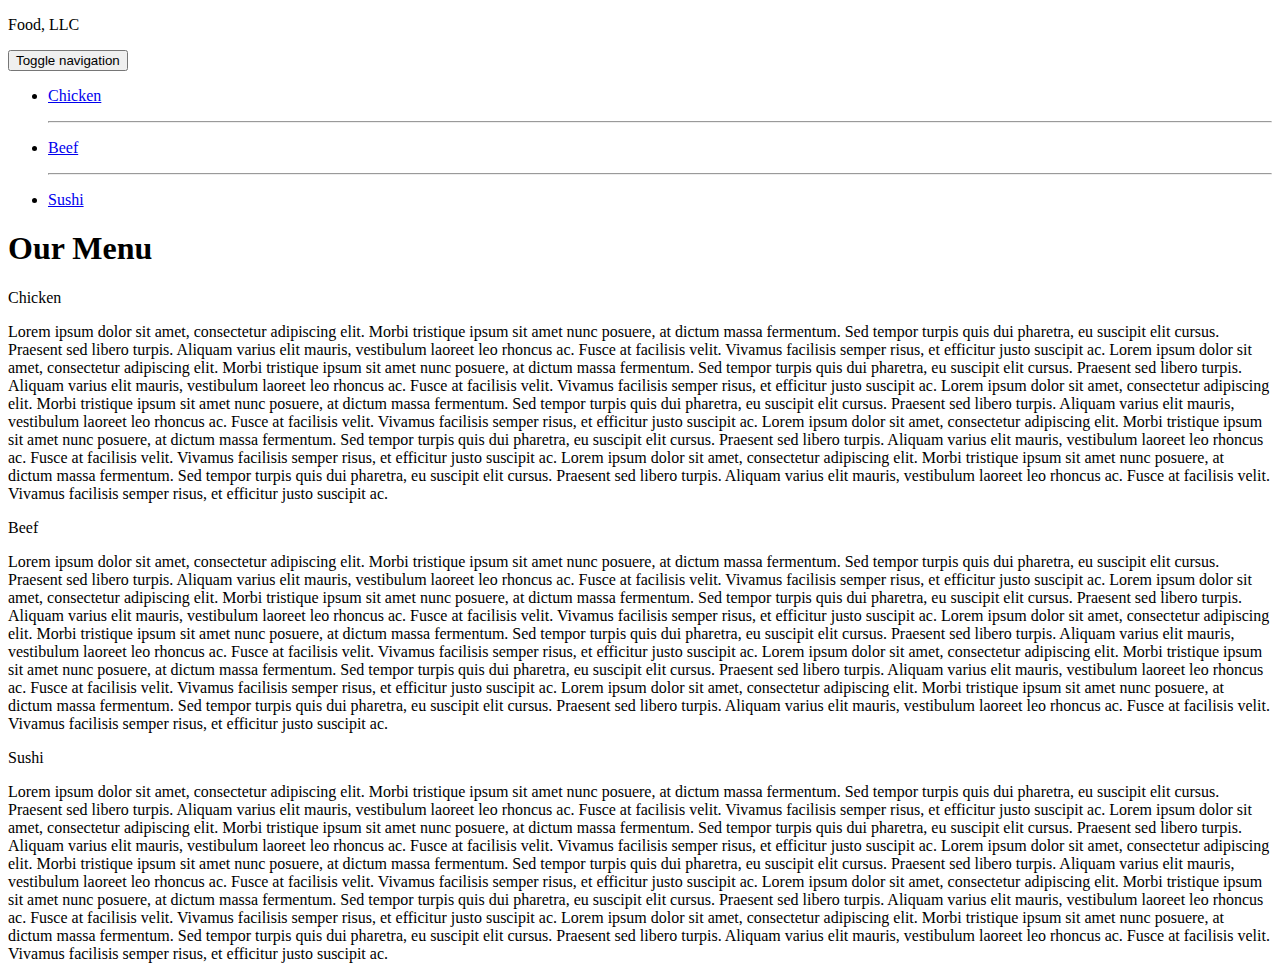
==== module3-solution/index.html @ ae38526c "page" ====
<!DOCTYPE html>
<html>
<head>
	<meta charset="utf-8">
	<meta name="viewport" content="width=device-width, initial-scale=1">
	
	<link rel="stylesheet" href="css/bootstrap.min.css">
    <link rel="stylesheet" href="css/styles.css">
	
	<title>Module 3 Solution</title>
</head>
<body>
    <header class="nav-header">
    <nav id="header-nav" class="navbar navbar-default">
      <div class="container">
        <div class="navbar-header">
          <div class="navbar-brand">
            <p class="nav-brand">Food, LLC</p>
          </div>

          <button type="button" class="navbar-toggle collapsed" data-toggle="collapse" data-target="#collapsable-nav" aria-expanded="true">
            <span class="sr-only">Toggle navigation</span>
            <span class="icon-bar"></span>
            <span class="icon-bar"></span>
            <span class="icon-bar"></span>
          </button>
        </div>
        
        <div id="collapsable-nav" class="collapse navbar-collapse">
           <ul id="nav-list" class="nav navbar-nav navbar-right visible-xs">
            <li class="text-center">
              <a href="#chicken-div"><p class="item">Chicken</p></a>
              <hr class="visible-xs">
            </li>            
            <li class="text-center beef-item">
              <a href="#beef-div"><p class="item">Beef</p></a>
              <hr class="visible-xs">
            </li>
            <li class="text-center sushi-item">
              <a href="#sushi-div"><p class="item">Sushi</p></a>
            </li>
          </ul> 
        </div>
      </div>
    </nav>
  	</header>

	<h1 class="text-center">Our Menu</h1>

	<div class="row container container-fluid">
	<div class="col-md-12 col-sm-12 col-xs-12" id="chicken-div">
		<section>
		<div id="chicken">
			Chicken
		</div>
		<p>
			Lorem ipsum dolor sit amet, consectetur adipiscing elit. Morbi tristique ipsum sit amet nunc posuere, at dictum massa fermentum. Sed tempor turpis quis dui pharetra, eu suscipit elit cursus. Praesent sed libero turpis. Aliquam varius elit mauris, vestibulum laoreet leo rhoncus ac. Fusce at facilisis velit. Vivamus facilisis semper risus, et efficitur justo suscipit ac. Lorem ipsum dolor sit amet, consectetur adipiscing elit. Morbi tristique ipsum sit amet nunc posuere, at dictum massa fermentum. Sed tempor turpis quis dui pharetra, eu suscipit elit cursus. Praesent sed libero turpis. Aliquam varius elit mauris, vestibulum laoreet leo rhoncus ac. Fusce at facilisis velit. Vivamus facilisis semper risus, et efficitur justo suscipit ac. Lorem ipsum dolor sit amet, consectetur adipiscing elit. Morbi tristique ipsum sit amet nunc posuere, at dictum massa fermentum. Sed tempor turpis quis dui pharetra, eu suscipit elit cursus. Praesent sed libero turpis. Aliquam varius elit mauris, vestibulum laoreet leo rhoncus ac. Fusce at facilisis velit. Vivamus facilisis semper risus, et efficitur justo suscipit ac. Lorem ipsum dolor sit amet, consectetur adipiscing elit. Morbi tristique ipsum sit amet nunc posuere, at dictum massa fermentum. Sed tempor turpis quis dui pharetra, eu suscipit elit cursus. Praesent sed libero turpis. Aliquam varius elit mauris, vestibulum laoreet leo rhoncus ac. Fusce at facilisis velit. Vivamus facilisis semper risus, et efficitur justo suscipit ac. Lorem ipsum dolor sit amet, consectetur adipiscing elit. Morbi tristique ipsum sit amet nunc posuere, at dictum massa fermentum. Sed tempor turpis quis dui pharetra, eu suscipit elit cursus. Praesent sed libero turpis. Aliquam varius elit mauris, vestibulum laoreet leo rhoncus ac. Fusce at facilisis velit. Vivamus facilisis semper risus, et efficitur justo suscipit ac.
		</p>
		</section>
	</div>
	<div class="col-md-12 col-sm-12 col-xs-12" id="beef-div">
		<section>
		<div id="beef">
			Beef
		</div>
		<p>
			Lorem ipsum dolor sit amet, consectetur adipiscing elit. Morbi tristique ipsum sit amet nunc posuere, at dictum massa fermentum. Sed tempor turpis quis dui pharetra, eu suscipit elit cursus. Praesent sed libero turpis. Aliquam varius elit mauris, vestibulum laoreet leo rhoncus ac. Fusce at facilisis velit. Vivamus facilisis semper risus, et efficitur justo suscipit ac. Lorem ipsum dolor sit amet, consectetur adipiscing elit. Morbi tristique ipsum sit amet nunc posuere, at dictum massa fermentum. Sed tempor turpis quis dui pharetra, eu suscipit elit cursus. Praesent sed libero turpis. Aliquam varius elit mauris, vestibulum laoreet leo rhoncus ac. Fusce at facilisis velit. Vivamus facilisis semper risus, et efficitur justo suscipit ac. Lorem ipsum dolor sit amet, consectetur adipiscing elit. Morbi tristique ipsum sit amet nunc posuere, at dictum massa fermentum. Sed tempor turpis quis dui pharetra, eu suscipit elit cursus. Praesent sed libero turpis. Aliquam varius elit mauris, vestibulum laoreet leo rhoncus ac. Fusce at facilisis velit. Vivamus facilisis semper risus, et efficitur justo suscipit ac. Lorem ipsum dolor sit amet, consectetur adipiscing elit. Morbi tristique ipsum sit amet nunc posuere, at dictum massa fermentum. Sed tempor turpis quis dui pharetra, eu suscipit elit cursus. Praesent sed libero turpis. Aliquam varius elit mauris, vestibulum laoreet leo rhoncus ac. Fusce at facilisis velit. Vivamus facilisis semper risus, et efficitur justo suscipit ac. Lorem ipsum dolor sit amet, consectetur adipiscing elit. Morbi tristique ipsum sit amet nunc posuere, at dictum massa fermentum. Sed tempor turpis quis dui pharetra, eu suscipit elit cursus. Praesent sed libero turpis. Aliquam varius elit mauris, vestibulum laoreet leo rhoncus ac. Fusce at facilisis velit. Vivamus facilisis semper risus, et efficitur justo suscipit ac.
		</p>
		</section>
	</div>
	<div class="col-md-12 col-sm-12 col-xs-12" id="sushi-div">
		<section>
		<div id="sushi">
			Sushi
		</div>
		<p>
			Lorem ipsum dolor sit amet, consectetur adipiscing elit. Morbi tristique ipsum sit amet nunc posuere, at dictum massa fermentum. Sed tempor turpis quis dui pharetra, eu suscipit elit cursus. Praesent sed libero turpis. Aliquam varius elit mauris, vestibulum laoreet leo rhoncus ac. Fusce at facilisis velit. Vivamus facilisis semper risus, et efficitur justo suscipit ac. Lorem ipsum dolor sit amet, consectetur adipiscing elit. Morbi tristique ipsum sit amet nunc posuere, at dictum massa fermentum. Sed tempor turpis quis dui pharetra, eu suscipit elit cursus. Praesent sed libero turpis. Aliquam varius elit mauris, vestibulum laoreet leo rhoncus ac. Fusce at facilisis velit. Vivamus facilisis semper risus, et efficitur justo suscipit ac. Lorem ipsum dolor sit amet, consectetur adipiscing elit. Morbi tristique ipsum sit amet nunc posuere, at dictum massa fermentum. Sed tempor turpis quis dui pharetra, eu suscipit elit cursus. Praesent sed libero turpis. Aliquam varius elit mauris, vestibulum laoreet leo rhoncus ac. Fusce at facilisis velit. Vivamus facilisis semper risus, et efficitur justo suscipit ac. Lorem ipsum dolor sit amet, consectetur adipiscing elit. Morbi tristique ipsum sit amet nunc posuere, at dictum massa fermentum. Sed tempor turpis quis dui pharetra, eu suscipit elit cursus. Praesent sed libero turpis. Aliquam varius elit mauris, vestibulum laoreet leo rhoncus ac. Fusce at facilisis velit. Vivamus facilisis semper risus, et efficitur justo suscipit ac. Lorem ipsum dolor sit amet, consectetur adipiscing elit. Morbi tristique ipsum sit amet nunc posuere, at dictum massa fermentum. Sed tempor turpis quis dui pharetra, eu suscipit elit cursus. Praesent sed libero turpis. Aliquam varius elit mauris, vestibulum laoreet leo rhoncus ac. Fusce at facilisis velit. Vivamus facilisis semper risus, et efficitur justo suscipit ac.
		</p>
		</section>
	</div>
	</div>

	<script src="js/jquery-2.1.4.min.js"></script>
	<script src="js/bootstrap.min.js"></script>
  	<script src="js/script.js"></script>
</body>
</html>
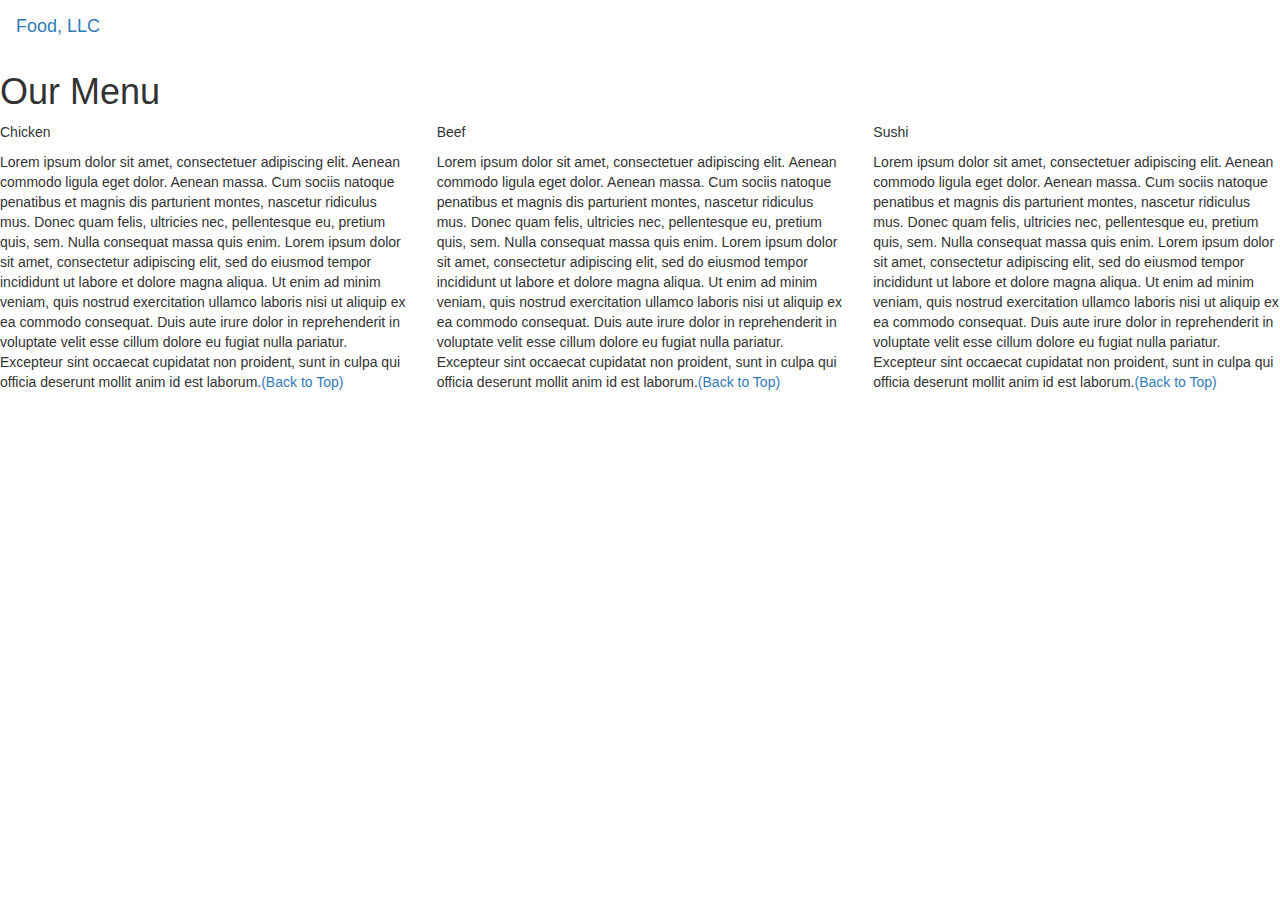
==== commit 061bce66: "Update index.html" ====
--- a/module3-solution/index.html
+++ b/module3-solution/index.html
@@ -1,87 +1,77 @@
 <!DOCTYPE html>
 <html>
 <head>
-	<meta charset="utf-8">
-	<meta name="viewport" content="width=device-width, initial-scale=1">
-	
-	<link rel="stylesheet" href="css/bootstrap.min.css">
-    <link rel="stylesheet" href="css/styles.css">
-	
-	<title>Module 3 Solution</title>
+
+<title>Module 3</title>
+
+  <meta name="viewport" content="width=device-width, initial-scale=1">
+  <link rel="stylesheet" href="https://maxcdn.bootstrapcdn.com/bootstrap/3.3.7/css/bootstrap.min.css">
+  <script src="https://ajax.googleapis.com/ajax/libs/jquery/3.3.1/jquery.min.js"></script>
+  <script src="https://maxcdn.bootstrapcdn.com/bootstrap/3.3.7/js/bootstrap.min.js"></script>
+
 </head>
+
+<meta name="viewport" content="width=device-width, initial-scale=1">
+<link rel="stylesheet" type="text/css" href="style.css">
+
+
+
 <body>
-    <header class="nav-header">
-    <nav id="header-nav" class="navbar navbar-default">
-      <div class="container">
-        <div class="navbar-header">
-          <div class="navbar-brand">
-            <p class="nav-brand">Food, LLC</p>
-          </div>
 
-          <button type="button" class="navbar-toggle collapsed" data-toggle="collapse" data-target="#collapsable-nav" aria-expanded="true">
-            <span class="sr-only">Toggle navigation</span>
-            <span class="icon-bar"></span>
-            <span class="icon-bar"></span>
-            <span class="icon-bar"></span>
-          </button>
-        </div>
-        
-        <div id="collapsable-nav" class="collapse navbar-collapse">
-           <ul id="nav-list" class="nav navbar-nav navbar-right visible-xs">
-            <li class="text-center">
-              <a href="#chicken-div"><p class="item">Chicken</p></a>
-              <hr class="visible-xs">
-            </li>            
-            <li class="text-center beef-item">
-              <a href="#beef-div"><p class="item">Beef</p></a>
-              <hr class="visible-xs">
-            </li>
-            <li class="text-center sushi-item">
-              <a href="#sushi-div"><p class="item">Sushi</p></a>
-            </li>
-          </ul> 
-        </div>
-      </div>
-    </nav>
-  	</header>
 
-	<h1 class="text-center">Our Menu</h1>
+<nav class="navbar" id="top">
+  <div class="container-fluid">
 
-	<div class="row container container-fluid">
-	<div class="col-md-12 col-sm-12 col-xs-12" id="chicken-div">
-		<section>
-		<div id="chicken">
-			Chicken
-		</div>
-		<p>
-			Lorem ipsum dolor sit amet, consectetur adipiscing elit. Morbi tristique ipsum sit amet nunc posuere, at dictum massa fermentum. Sed tempor turpis quis dui pharetra, eu suscipit elit cursus. Praesent sed libero turpis. Aliquam varius elit mauris, vestibulum laoreet leo rhoncus ac. Fusce at facilisis velit. Vivamus facilisis semper risus, et efficitur justo suscipit ac. Lorem ipsum dolor sit amet, consectetur adipiscing elit. Morbi tristique ipsum sit amet nunc posuere, at dictum massa fermentum. Sed tempor turpis quis dui pharetra, eu suscipit elit cursus. Praesent sed libero turpis. Aliquam varius elit mauris, vestibulum laoreet leo rhoncus ac. Fusce at facilisis velit. Vivamus facilisis semper risus, et efficitur justo suscipit ac. Lorem ipsum dolor sit amet, consectetur adipiscing elit. Morbi tristique ipsum sit amet nunc posuere, at dictum massa fermentum. Sed tempor turpis quis dui pharetra, eu suscipit elit cursus. Praesent sed libero turpis. Aliquam varius elit mauris, vestibulum laoreet leo rhoncus ac. Fusce at facilisis velit. Vivamus facilisis semper risus, et efficitur justo suscipit ac. Lorem ipsum dolor sit amet, consectetur adipiscing elit. Morbi tristique ipsum sit amet nunc posuere, at dictum massa fermentum. Sed tempor turpis quis dui pharetra, eu suscipit elit cursus. Praesent sed libero turpis. Aliquam varius elit mauris, vestibulum laoreet leo rhoncus ac. Fusce at facilisis velit. Vivamus facilisis semper risus, et efficitur justo suscipit ac. Lorem ipsum dolor sit amet, consectetur adipiscing elit. Morbi tristique ipsum sit amet nunc posuere, at dictum massa fermentum. Sed tempor turpis quis dui pharetra, eu suscipit elit cursus. Praesent sed libero turpis. Aliquam varius elit mauris, vestibulum laoreet leo rhoncus ac. Fusce at facilisis velit. Vivamus facilisis semper risus, et efficitur justo suscipit ac.
-		</p>
-		</section>
-	</div>
-	<div class="col-md-12 col-sm-12 col-xs-12" id="beef-div">
-		<section>
-		<div id="beef">
-			Beef
-		</div>
-		<p>
-			Lorem ipsum dolor sit amet, consectetur adipiscing elit. Morbi tristique ipsum sit amet nunc posuere, at dictum massa fermentum. Sed tempor turpis quis dui pharetra, eu suscipit elit cursus. Praesent sed libero turpis. Aliquam varius elit mauris, vestibulum laoreet leo rhoncus ac. Fusce at facilisis velit. Vivamus facilisis semper risus, et efficitur justo suscipit ac. Lorem ipsum dolor sit amet, consectetur adipiscing elit. Morbi tristique ipsum sit amet nunc posuere, at dictum massa fermentum. Sed tempor turpis quis dui pharetra, eu suscipit elit cursus. Praesent sed libero turpis. Aliquam varius elit mauris, vestibulum laoreet leo rhoncus ac. Fusce at facilisis velit. Vivamus facilisis semper risus, et efficitur justo suscipit ac. Lorem ipsum dolor sit amet, consectetur adipiscing elit. Morbi tristique ipsum sit amet nunc posuere, at dictum massa fermentum. Sed tempor turpis quis dui pharetra, eu suscipit elit cursus. Praesent sed libero turpis. Aliquam varius elit mauris, vestibulum laoreet leo rhoncus ac. Fusce at facilisis velit. Vivamus facilisis semper risus, et efficitur justo suscipit ac. Lorem ipsum dolor sit amet, consectetur adipiscing elit. Morbi tristique ipsum sit amet nunc posuere, at dictum massa fermentum. Sed tempor turpis quis dui pharetra, eu suscipit elit cursus. Praesent sed libero turpis. Aliquam varius elit mauris, vestibulum laoreet leo rhoncus ac. Fusce at facilisis velit. Vivamus facilisis semper risus, et efficitur justo suscipit ac. Lorem ipsum dolor sit amet, consectetur adipiscing elit. Morbi tristique ipsum sit amet nunc posuere, at dictum massa fermentum. Sed tempor turpis quis dui pharetra, eu suscipit elit cursus. Praesent sed libero turpis. Aliquam varius elit mauris, vestibulum laoreet leo rhoncus ac. Fusce at facilisis velit. Vivamus facilisis semper risus, et efficitur justo suscipit ac.
-		</p>
-		</section>
-	</div>
-	<div class="col-md-12 col-sm-12 col-xs-12" id="sushi-div">
-		<section>
-		<div id="sushi">
-			Sushi
-		</div>
-		<p>
-			Lorem ipsum dolor sit amet, consectetur adipiscing elit. Morbi tristique ipsum sit amet nunc posuere, at dictum massa fermentum. Sed tempor turpis quis dui pharetra, eu suscipit elit cursus. Praesent sed libero turpis. Aliquam varius elit mauris, vestibulum laoreet leo rhoncus ac. Fusce at facilisis velit. Vivamus facilisis semper risus, et efficitur justo suscipit ac. Lorem ipsum dolor sit amet, consectetur adipiscing elit. Morbi tristique ipsum sit amet nunc posuere, at dictum massa fermentum. Sed tempor turpis quis dui pharetra, eu suscipit elit cursus. Praesent sed libero turpis. Aliquam varius elit mauris, vestibulum laoreet leo rhoncus ac. Fusce at facilisis velit. Vivamus facilisis semper risus, et efficitur justo suscipit ac. Lorem ipsum dolor sit amet, consectetur adipiscing elit. Morbi tristique ipsum sit amet nunc posuere, at dictum massa fermentum. Sed tempor turpis quis dui pharetra, eu suscipit elit cursus. Praesent sed libero turpis. Aliquam varius elit mauris, vestibulum laoreet leo rhoncus ac. Fusce at facilisis velit. Vivamus facilisis semper risus, et efficitur justo suscipit ac. Lorem ipsum dolor sit amet, consectetur adipiscing elit. Morbi tristique ipsum sit amet nunc posuere, at dictum massa fermentum. Sed tempor turpis quis dui pharetra, eu suscipit elit cursus. Praesent sed libero turpis. Aliquam varius elit mauris, vestibulum laoreet leo rhoncus ac. Fusce at facilisis velit. Vivamus facilisis semper risus, et efficitur justo suscipit ac. Lorem ipsum dolor sit amet, consectetur adipiscing elit. Morbi tristique ipsum sit amet nunc posuere, at dictum massa fermentum. Sed tempor turpis quis dui pharetra, eu suscipit elit cursus. Praesent sed libero turpis. Aliquam varius elit mauris, vestibulum laoreet leo rhoncus ac. Fusce at facilisis velit. Vivamus facilisis semper risus, et efficitur justo suscipit ac.
-		</p>
-		</section>
-	</div>
-	</div>
+    <div class="navbar-header">
+      <button type="button" class="navbar-toggle" data-toggle="collapse" data-target="#myNavbar">
+        <span class="icon-bar"></span>
+        <span class="icon-bar"></span>
+        <span class="icon-bar"></span> 
+      </button>
+      <a class="navbar-brand" href="#">Food, LLC</a>
+    </div>
 
-	<script src="js/jquery-2.1.4.min.js"></script>
-	<script src="js/bootstrap.min.js"></script>
-  	<script src="js/script.js"></script>
+    <div class="collapse" id="myNavbar">
+      <ul class="nav navbar-nav visible-xs">
+        <li><a class="menu-item" href="#">Chicken</a></li>
+        <li><a class="menu-item" href="#">Beef</a></li> 
+        <li><a class="menu-item" href="#">Sushi</a></li> 
+      </ul>
+    </div>
+
+  </div>
+</nav>
+
+<h1 class="main-title">Our Menu</h1>
+
+
+
+<div class="row">
+
+  <div class="col-lg-4 col-md-6 col-sm-12">
+    <div class="content-box">
+      <p class="item-name">Chicken</p>
+      <p>Lorem ipsum dolor sit amet, consectetuer adipiscing elit. Aenean commodo ligula eget dolor. Aenean massa. Cum sociis natoque penatibus et magnis dis parturient montes, nascetur ridiculus mus. Donec quam felis, ultricies nec, pellentesque eu, pretium quis, sem. Nulla consequat massa quis enim. Lorem ipsum dolor sit amet, consectetur adipiscing elit, sed do eiusmod tempor incididunt ut labore et dolore magna aliqua. Ut enim ad minim veniam, quis nostrud exercitation ullamco laboris nisi ut aliquip ex ea commodo consequat. Duis aute irure dolor in reprehenderit in voluptate velit esse cillum dolore eu fugiat nulla pariatur. Excepteur sint occaecat cupidatat non proident, sunt in culpa qui officia deserunt mollit anim id est laborum.<a href="#top">(Back to Top)</a></p>
+    </div>
+  </div>
+
+  <div class="col-lg-4 col-md-6 col-sm-12">
+    <div class="content-box">
+      <p class="item-name">Beef</p>
+      <p>Lorem ipsum dolor sit amet, consectetuer adipiscing elit. Aenean commodo ligula eget dolor. Aenean massa. Cum sociis natoque penatibus et magnis dis parturient montes, nascetur ridiculus mus. Donec quam felis, ultricies nec, pellentesque eu, pretium quis, sem. Nulla consequat massa quis enim. Lorem ipsum dolor sit amet, consectetur adipiscing elit, sed do eiusmod tempor incididunt ut labore et dolore magna aliqua. Ut enim ad minim veniam, quis nostrud exercitation ullamco laboris nisi ut aliquip ex ea commodo consequat. Duis aute irure dolor in reprehenderit in voluptate velit esse cillum dolore eu fugiat nulla pariatur. Excepteur sint occaecat cupidatat non proident, sunt in culpa qui officia deserunt mollit anim id est laborum.<a href="#top">(Back to Top)</a></p>
+    </div>
+  </div>
+
+
+  <div class="col-lg-4 col-md-12 col-sm-12">
+    <div class="content-box">
+      <p class="item-name">Sushi</p>
+      <p>Lorem ipsum dolor sit amet, consectetuer adipiscing elit. Aenean commodo ligula eget dolor. Aenean massa. Cum sociis natoque penatibus et magnis dis parturient montes, nascetur ridiculus mus. Donec quam felis, ultricies nec, pellentesque eu, pretium quis, sem. Nulla consequat massa quis enim. Lorem ipsum dolor sit amet, consectetur adipiscing elit, sed do eiusmod tempor incididunt ut labore et dolore magna aliqua. Ut enim ad minim veniam, quis nostrud exercitation ullamco laboris nisi ut aliquip ex ea commodo consequat. Duis aute irure dolor in reprehenderit in voluptate velit esse cillum dolore eu fugiat nulla pariatur. Excepteur sint occaecat cupidatat non proident, sunt in culpa qui officia deserunt mollit anim id est laborum.<a href="#top">(Back to Top)</a></p>
+    </div>
+  </div>
+
+</div>
+
+
 </body>
-</html>+</html>
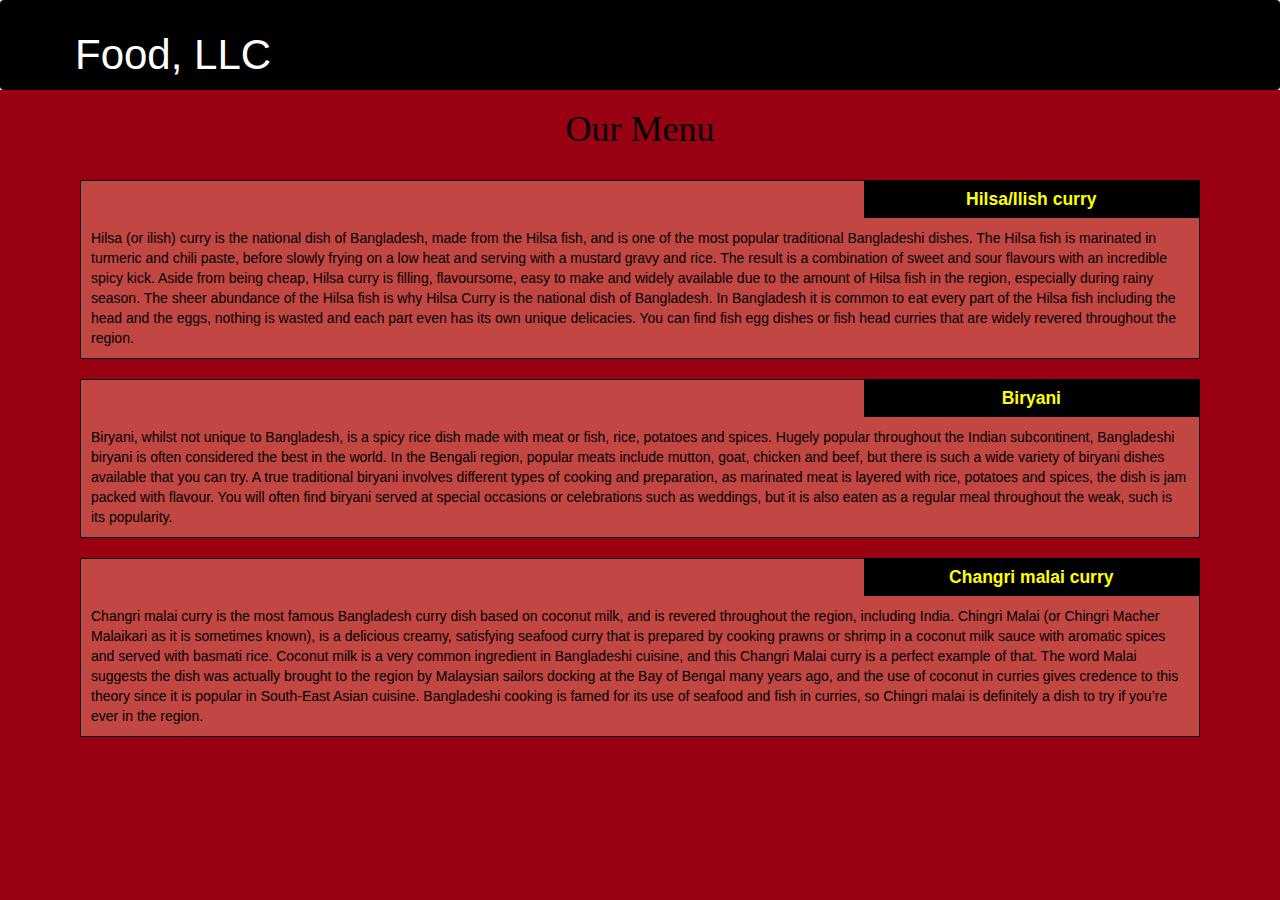
==== commit 45367dd6: "solution" ====
--- a/module3-solution/index.html
+++ b/module3-solution/index.html
@@ -1,77 +1,107 @@
 <!DOCTYPE html>
 <html>
 <head>
+	<meta charset="utf-8">
+	<meta name="viewport" content="width=device-width, initial-scale=1">
+	
+	<link rel="stylesheet" href="css/bootstrap.min.css">
+    <link rel="stylesheet" href="css/styles.css">
+	
+	<title>Module 3 Solution</title>
+</head>
+<body>
+    <header class="nav-header">
+    <nav id="header-nav" class="navbar navbar-default">
+      <div class="container">
+        <div class="navbar-header">
+          <div class="navbar-brand">
+            <p class="nav-brand">Food, LLC</p>
+          </div>
 
-<title>Module 3</title>
+          <button type="button" class="navbar-toggle collapsed" data-toggle="collapse" data-target="#collapsable-nav" aria-expanded="true">
+            <span class="sr-only">Toggle navigation</span>
+            <span class="icon-bar"></span>
+            <span class="icon-bar"></span>
+            <span class="icon-bar"></span>
+          </button>
+        </div>
+        
+        <div id="collapsable-nav" class="collapse navbar-collapse">
+           <ul id="nav-list" class="nav navbar-nav navbar-right visible-xs">
+            <li class="text-center">
+              <a href="#hilsha-div"><p class="item">Hilsa/Ilish curry</p></a>
+              <hr class="visible-xs">
+            </li>            
+            <li class="text-center biryani-item">
+              <a href="#biryani-div"><p class="item">Biryani</p></a>
+              <hr class="visible-xs">
+            </li>
+            <li class="text-center chingri-item">
+              <a href="#chingri-div"><p class="item">Changri malai curry</p></a>
+            </li>
+          </ul> 
+        </div>
+      </div>
+    </nav>
+  	</header>
 
-  <meta name="viewport" content="width=device-width, initial-scale=1">
-  <link rel="stylesheet" href="https://maxcdn.bootstrapcdn.com/bootstrap/3.3.7/css/bootstrap.min.css">
-  <script src="https://ajax.googleapis.com/ajax/libs/jquery/3.3.1/jquery.min.js"></script>
-  <script src="https://maxcdn.bootstrapcdn.com/bootstrap/3.3.7/js/bootstrap.min.js"></script>
+	<h1 class="text-center">Our Menu</h1>
 
-</head>
+	<div class="row container container-fluid">
+	<div class="col-md-12 col-sm-12 col-xs-12" id="hilsha-div">
+		<section>
+		<div id="hilsha">
+			Hilsa/Ilish curry
+		</div>
+		<p>
+			Hilsa (or ilish) curry is the national dish of Bangladesh, made from the Hilsa fish, and is one of the most popular traditional Bangladeshi dishes.
 
-<meta name="viewport" content="width=device-width, initial-scale=1">
-<link rel="stylesheet" type="text/css" href="style.css">
+			The Hilsa fish is marinated in turmeric and chili paste, before slowly frying on a low heat and serving with a mustard gravy and rice. The result is a combination of sweet and sour flavours with an incredible spicy kick.
 
+			Aside from being cheap, Hilsa curry is filling, flavoursome, easy to make and widely available due to the amount of Hilsa fish in the region, especially during rainy season. The sheer abundance of the Hilsa fish is why Hilsa Curry is the national dish of Bangladesh.
 
+			In Bangladesh it is common to eat every part of the Hilsa fish including the head and the eggs, nothing is wasted and each part even has its own unique delicacies. You can find fish egg dishes or fish head curries that are widely revered throughout the region.
+		</p>
+		</section>
+	</div>
+	<div class="col-md-12 col-sm-12 col-xs-12" id="biryani-div">
+		<section>
+		<div id="biryani">
+			Biryani
+		</div>
+		<p>
+			Biryani, whilst not unique to Bangladesh, is a spicy rice dish made with meat or fish, rice, potatoes and spices.
 
-<body>
+			Hugely popular throughout the Indian subcontinent, Bangladeshi biryani is often considered the best in the world.
 
+			In the Bengali region, popular meats include mutton, goat, chicken and beef, but there is such a wide variety of biryani dishes available that you can try.
 
-<nav class="navbar" id="top">
-  <div class="container-fluid">
+			A true traditional biryani involves different types of cooking and preparation, as marinated meat is layered with rice, potatoes and spices, the dish is jam packed with flavour.
 
-    <div class="navbar-header">
-      <button type="button" class="navbar-toggle" data-toggle="collapse" data-target="#myNavbar">
-        <span class="icon-bar"></span>
-        <span class="icon-bar"></span>
-        <span class="icon-bar"></span> 
-      </button>
-      <a class="navbar-brand" href="#">Food, LLC</a>
-    </div>
+			You will often find biryani served at special occasions or celebrations such as weddings, but it is also eaten as a regular meal throughout the weak, such is its popularity.
+		</p>
+		</section>
+	</div>
+	<div class="col-md-12 col-sm-12 col-xs-12" id="chingri-div">
+		<section>
+		<div id="chingri">
+			Changri malai curry
+		</div>
+		<p>
+			Changri malai curry is the most famous Bangladesh curry dish based on coconut milk, and is revered throughout the region, including India.
 
-    <div class="collapse" id="myNavbar">
-      <ul class="nav navbar-nav visible-xs">
-        <li><a class="menu-item" href="#">Chicken</a></li>
-        <li><a class="menu-item" href="#">Beef</a></li> 
-        <li><a class="menu-item" href="#">Sushi</a></li> 
-      </ul>
-    </div>
+			Chingri Malai (or Chingri Macher Malaikari as it is sometimes known), is a delicious creamy, satisfying seafood curry that is prepared by cooking prawns or shrimp in a coconut milk sauce with aromatic spices and served with basmati rice. Coconut milk is a very common ingredient in Bangladeshi cuisine, and this Changri Malai curry is a perfect example of that.
 
-  </div>
-</nav>
+			The word Malai suggests the dish was actually brought to the region by Malaysian sailors docking at the Bay of Bengal many years ago, and the use of coconut in curries gives credence to this theory since it is popular in South-East Asian cuisine.
 
-<h1 class="main-title">Our Menu</h1>
+			Bangladeshi cooking is famed for its use of seafood and fish in curries, so Chingri malai is definitely a dish to try if you’re ever in the region.
+		</p>
+		</section>
+	</div>
+	</div>
 
-
-
-<div class="row">
-
-  <div class="col-lg-4 col-md-6 col-sm-12">
-    <div class="content-box">
-      <p class="item-name">Chicken</p>
-      <p>Lorem ipsum dolor sit amet, consectetuer adipiscing elit. Aenean commodo ligula eget dolor. Aenean massa. Cum sociis natoque penatibus et magnis dis parturient montes, nascetur ridiculus mus. Donec quam felis, ultricies nec, pellentesque eu, pretium quis, sem. Nulla consequat massa quis enim. Lorem ipsum dolor sit amet, consectetur adipiscing elit, sed do eiusmod tempor incididunt ut labore et dolore magna aliqua. Ut enim ad minim veniam, quis nostrud exercitation ullamco laboris nisi ut aliquip ex ea commodo consequat. Duis aute irure dolor in reprehenderit in voluptate velit esse cillum dolore eu fugiat nulla pariatur. Excepteur sint occaecat cupidatat non proident, sunt in culpa qui officia deserunt mollit anim id est laborum.<a href="#top">(Back to Top)</a></p>
-    </div>
-  </div>
-
-  <div class="col-lg-4 col-md-6 col-sm-12">
-    <div class="content-box">
-      <p class="item-name">Beef</p>
-      <p>Lorem ipsum dolor sit amet, consectetuer adipiscing elit. Aenean commodo ligula eget dolor. Aenean massa. Cum sociis natoque penatibus et magnis dis parturient montes, nascetur ridiculus mus. Donec quam felis, ultricies nec, pellentesque eu, pretium quis, sem. Nulla consequat massa quis enim. Lorem ipsum dolor sit amet, consectetur adipiscing elit, sed do eiusmod tempor incididunt ut labore et dolore magna aliqua. Ut enim ad minim veniam, quis nostrud exercitation ullamco laboris nisi ut aliquip ex ea commodo consequat. Duis aute irure dolor in reprehenderit in voluptate velit esse cillum dolore eu fugiat nulla pariatur. Excepteur sint occaecat cupidatat non proident, sunt in culpa qui officia deserunt mollit anim id est laborum.<a href="#top">(Back to Top)</a></p>
-    </div>
-  </div>
-
-
-  <div class="col-lg-4 col-md-12 col-sm-12">
-    <div class="content-box">
-      <p class="item-name">Sushi</p>
-      <p>Lorem ipsum dolor sit amet, consectetuer adipiscing elit. Aenean commodo ligula eget dolor. Aenean massa. Cum sociis natoque penatibus et magnis dis parturient montes, nascetur ridiculus mus. Donec quam felis, ultricies nec, pellentesque eu, pretium quis, sem. Nulla consequat massa quis enim. Lorem ipsum dolor sit amet, consectetur adipiscing elit, sed do eiusmod tempor incididunt ut labore et dolore magna aliqua. Ut enim ad minim veniam, quis nostrud exercitation ullamco laboris nisi ut aliquip ex ea commodo consequat. Duis aute irure dolor in reprehenderit in voluptate velit esse cillum dolore eu fugiat nulla pariatur. Excepteur sint occaecat cupidatat non proident, sunt in culpa qui officia deserunt mollit anim id est laborum.<a href="#top">(Back to Top)</a></p>
-    </div>
-  </div>
-
-</div>
-
-
+	<script src="js/jquery-2.1.4.min.js"></script>
+	<script src="js/bootstrap.min.js"></script>
+  	<script src="js/script.js"></script>
 </body>
-</html>
+</html>--- a/module3-solution/css/styles.css
+++ b/module3-solution/css/styles.css
@@ -0,0 +1,143 @@
+/* Base Styles */
+
+* {
+	box-sizing: border-box;
+}
+
+h1 {
+	font-family: Brushstroke, fantasy;
+	color: #000000;
+}
+
+body {
+	
+	background-color: #990012;
+
+}
+
+p {
+	padding: 10px;
+	margin: 0;
+}
+
+.container {
+	border: none;
+	margin-left: auto;
+	margin-right: auto;
+	margin-top: 10px;
+	margin-bottom: 10px;
+	padding: 10px;
+}
+
+section {
+	border:	1px solid black;
+	background-color:#C24641;
+	width: 100%;
+	height: auto;
+	font-family: Helvetica;
+	color: black;
+	position: relative;
+	overflow: auto;
+}
+
+#hilsha {
+	border: 1px solid black;
+	text-align: center;
+	width: 30%;
+	margin-left: 70%;
+	font-family: Georgia,sans-serif;
+	font-weight: bold;
+	font-size: 125%;
+	margin-bottom: 0;
+	margin-top: 0;
+	padding: 5px;
+	background-color: black;
+	color: #FFFF00;
+}
+
+#biryani {
+	border: 1px solid black;
+	text-align: center;
+	width: 30%;
+	margin-left: 70%;
+	font-family: Georgia,sans-serif;
+	font-weight: bold;
+	font-size: 125%;
+	margin-bottom: 0;
+	margin-top: 0;
+	padding: 5px;
+	background-color: black;
+	color: #FFFF00;
+}
+
+#chingri {
+	border: 1px solid black;
+	text-align: center;
+	width: 30%;
+	margin-left: 70%;
+	font-family: Georgia,sans-serif;
+	font-weight: bold;
+	font-size: 125%;
+	margin-bottom: 0;
+	margin-top: 0;
+	background-color: black;
+	color: #FFFF00;
+	padding: 5px;
+}
+
+#hilsha-div {
+  margin-bottom: 10px;
+  margin-top: 10px;
+}
+
+#biryani-div {
+  margin-bottom: 10px;
+  margin-top: 10px;
+}
+
+#chingri-div {
+  margin-bottom: 10px;
+  margin-top: 10px;
+}
+
+.navbar-brand {
+  font-size: 2em;
+  border: 0 0 10px 10px;
+  color: #FFFFFF;
+}
+
+#header-nav {
+  border: 0;
+  background-color: black;
+  color: #FFFFFF;
+}
+
+.navbar-header button.navbar-toggle, .navbar-header .icon-bar {
+  border: 1px solid red;
+}
+.navbar-header button.navbar-toggle {
+  clear: both;
+  margin-top: -30px;
+}
+
+.nav-header {
+  background-color: #FFFFFF;
+}
+
+.nav-brand {
+  color: #FFFFFF;
+  font-size: 1.5em;
+}
+
+#nav-list {
+  color: white;
+}
+
+hr {
+  border-color: white;
+}
+
+.item {
+  color: white;
+  font-size: 1.2em;
+}